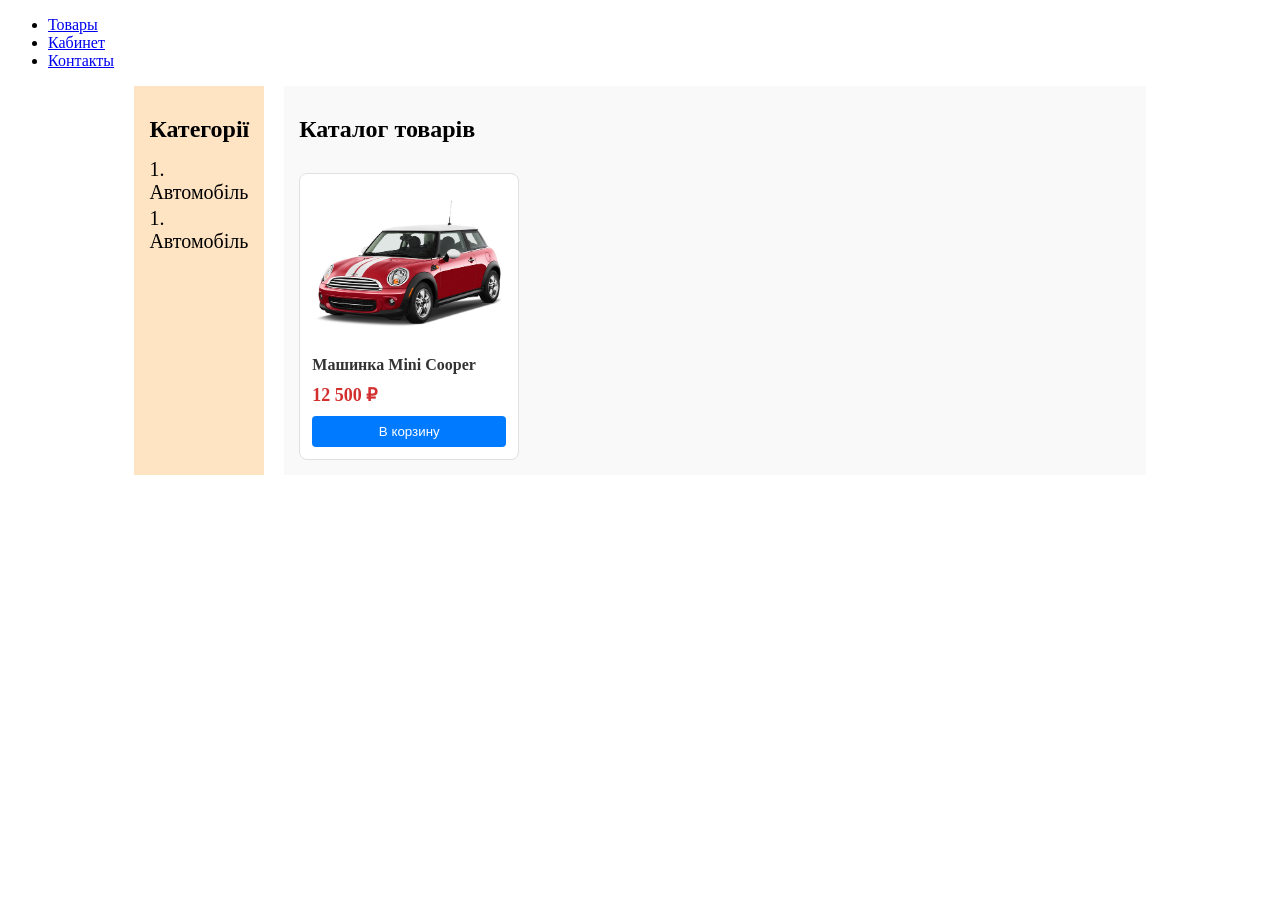
==== index.html @ d9073938 "initial commit" ====
<!DOCTYPE html>
<html lang="ru">
<head>
    <meta charset="UTF-8">
    <meta name="viewport" content="width=device-width, initial-scale=1.0">
    <title>Заголовок страницы</title>
    <link rel="stylesheet" href="style.css">
</head>
<body>

    <header>
        <nav>
            <ul>
                <li><a href="#">Товары</a></li>
                <li><a href="#">Кабинет</a></li>
                <li><a href="#">Контакты</a></li>
            </ul>
        </nav>
    </header>

    <main>
        <section class = "main-catalog">
            <div class="filter">
                <h2>Категорії</h2>
                <div class = "category">
                    <a>1. Автомобіль</a>
                    <a>1. Автомобіль</a>
                </div>
            </div>
            <div class="catalog">
                <h2>Каталог товарів</h2>
                <div class="items">
                    <div class="card-item">
                        <img src="test.jpg" alt="Товар" class="card-image">
                        <h3 class="card-title">Машинка Mini Cooper</h3>
                        <div class="card-price">12 500 ₽</div>
                        <button class="card-button">В корзину</button>
                    </div>
                </div>
            </div>
        </section>
    </main>

    <footer>
    </footer>

    <script src="script.js"></script>
</body>
</html>
---- style.css ----
.main-catalog {
    display: flex;
    margin: 0 10%;
    gap: 20px;
}

.filter {
    background-color: bisque;
    width: 13%;
    padding: 15px;
    box-sizing: border-box;
}

.items {
    width: 100%;
    display: flex;
    flex-wrap: wrap;
    gap: 20px;
}

.catalog{
    display: flex;
    flex-direction: column;
    width: 87%;
    background-color: #f9f9f9;
    padding: 15px;
    box-sizing: border-box;
    gap: 15px;

}

.card-item {
    width: 220px;
    background: #fff;
    border: 1px solid #e0e0e0;
    padding: 12px;
    box-sizing: border-box;
    transition: box-shadow 0.2s;
    position: relative;
    border-radius: 8px;
    display: flex;
    flex-direction: column;
    gap: 10px;
}

.card-item:hover {
    box-shadow: 0 4px 12px rgba(0, 0, 0, 0.1); /* Эффект при наведении */
}

.card-image {
    width: 100%;
    height: 160px;
    object-fit: cover;
    border-radius: 4px;
}

.card-title {
    font-size: 16px;
    margin: 0;
    color: #333;
}

.card-price {
    font-size: 18px;
    font-weight: bold;
    color: #d32f2f;
}

.card-button {
    background-color: #007bff;
    color: white;
    border: none;
    padding: 8px 12px;
    border-radius: 4px;
    cursor: pointer;
    transition: background-color 0.2s;
}

.card-button:hover {
    background-color: #0056b3;
}

.catalog-item h2{
    display: block;
}

.category {
    width: 100%;
    font-size: 20px;
    display: flex;
    flex-direction: column;
    gap: 3px;
}

h2 {
    margin: 15px 0px;
}
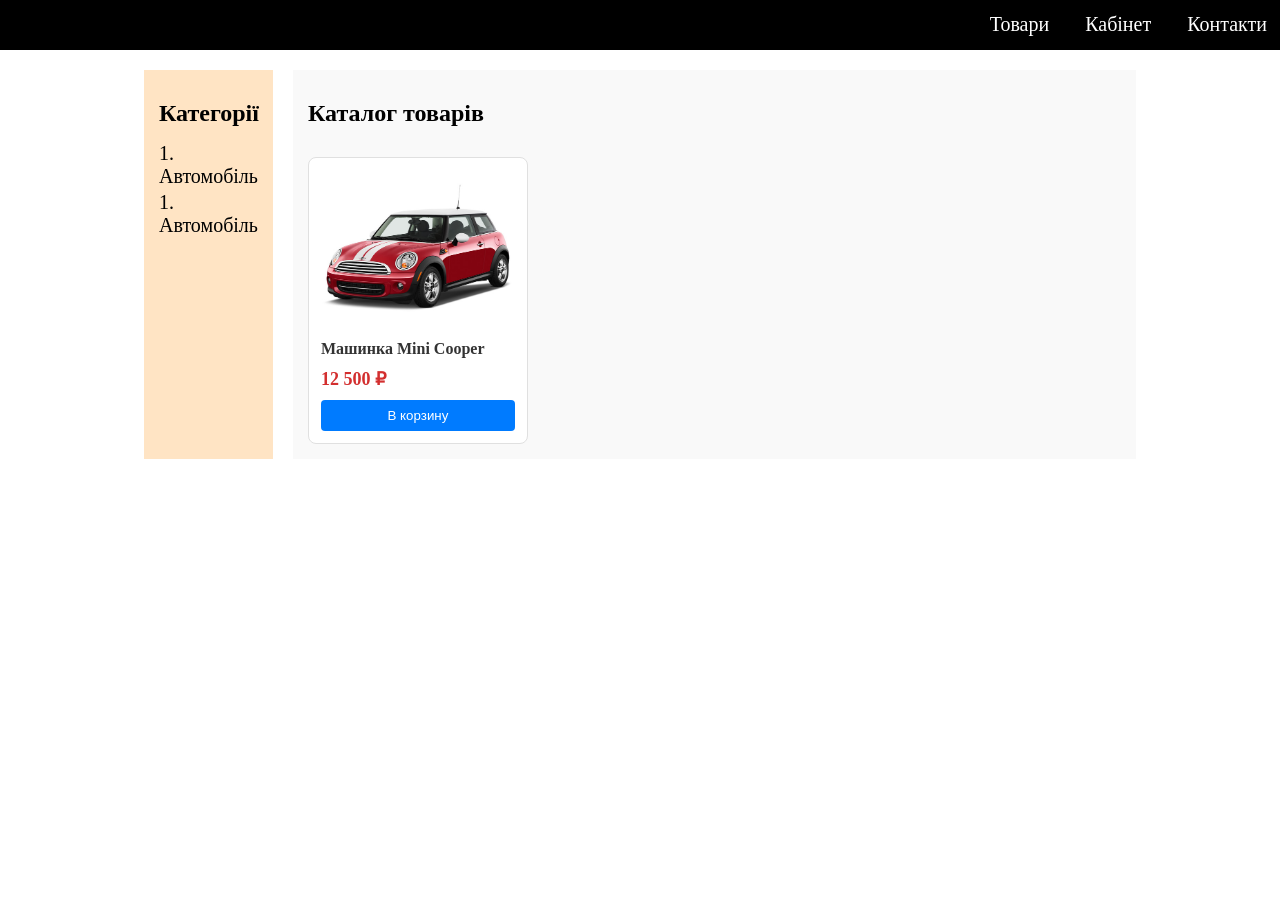
==== commit 6d1bbf87: "feat(header): Сробив шапку сайту" ====
--- a/index.html
+++ b/index.html
@@ -10,11 +10,16 @@
 
     <header>
         <nav>
-            <ul>
-                <li><a href="#">Товары</a></li>
-                <li><a href="#">Кабинет</a></li>
-                <li><a href="#">Контакты</a></li>
-            </ul>
+            <div class="logo">
+                
+            </div>
+            <div class="info">
+                <ul>
+                    <li><a href="#">Товари</a></li>
+                    <li><a href="#">Кабінет</a></li>
+                    <li><a href="#">Контакти</a></li>
+                </ul>
+            </div>
         </nav>
     </header>
 
--- a/style.css
+++ b/style.css
@@ -1,3 +1,50 @@
+body {
+    margin: 0;
+    padding: 0;
+}
+
+header {
+    background: #000;
+    margin: 0px;
+    padding: 0px;
+    width: 100%;
+    height: 50px;
+    display: flex;
+    justify-content: center;
+}
+
+main{
+    margin: 20px;
+}
+
+nav{
+    max-width: 1300px;
+    width: 100%;
+    display: flex;
+    justify-content: space-between;
+}
+
+nav ul{
+    list-style: none;
+    display: flex;
+    gap: 10px;
+    justify-content: center;
+    font-size: 20px;
+    margin: 0px;
+    padding: 0px;
+}
+
+nav ul li{
+    display: block;
+    padding: 13px;
+}
+
+nav ul li a{
+    text-decoration: none;
+    color: white;
+}
+
+
 .main-catalog {
     display: flex;
     margin: 0 10%;
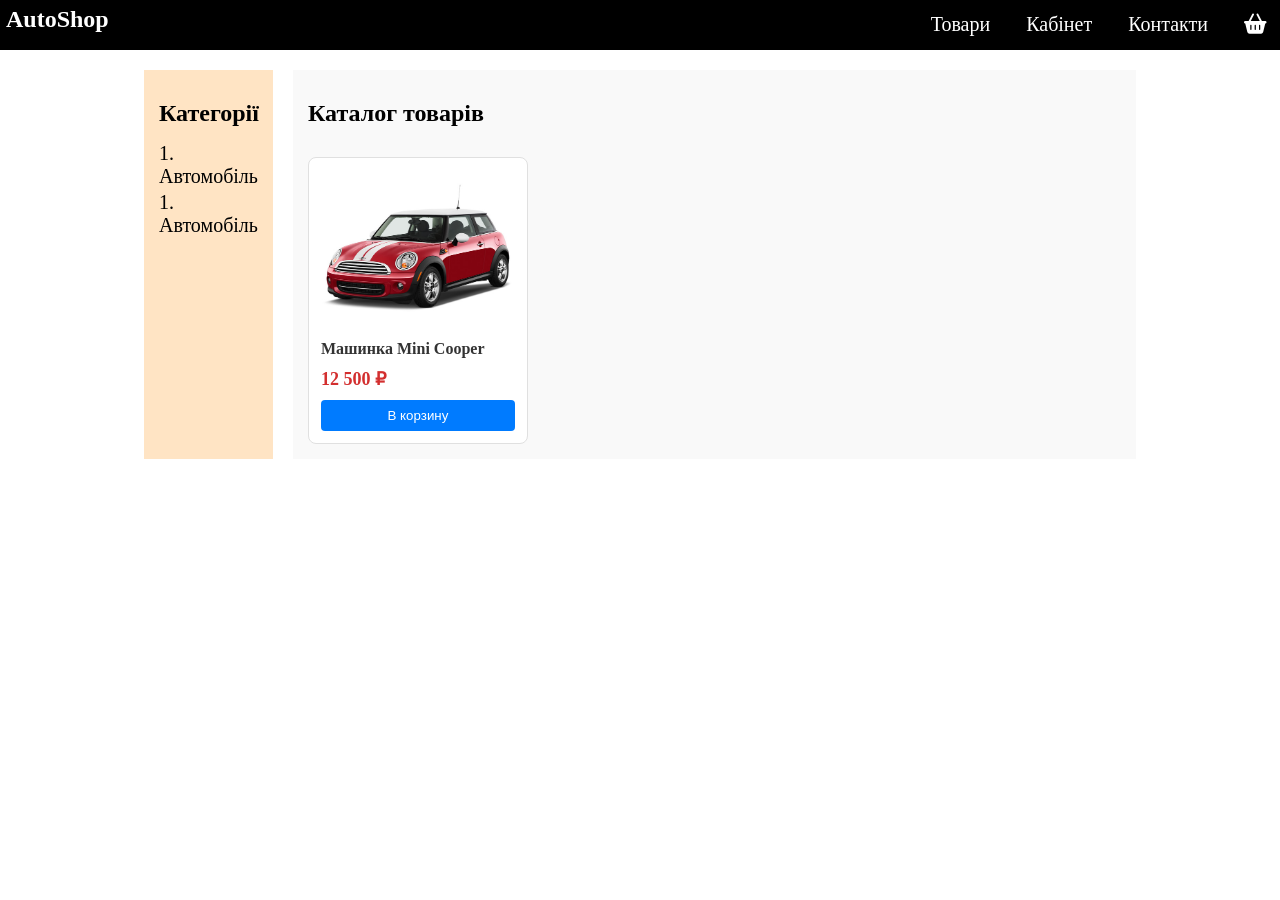
==== commit ebd26689: "feat(index.html): Додав в шапку назву магазину та кошик" ====
--- a/index.html
+++ b/index.html
@@ -3,7 +3,8 @@
 <head>
     <meta charset="UTF-8">
     <meta name="viewport" content="width=device-width, initial-scale=1.0">
-    <title>Заголовок страницы</title>
+    <title>AutoShop</title>
+    <link rel="stylesheet" href="https://cdnjs.cloudflare.com/ajax/libs/font-awesome/6.5.1/css/all.min.css">
     <link rel="stylesheet" href="style.css">
 </head>
 <body>
@@ -11,13 +12,14 @@
     <header>
         <nav>
             <div class="logo">
-                
+                <h1>AutoShop</h1>
             </div>
             <div class="info">
                 <ul>
                     <li><a href="#">Товари</a></li>
                     <li><a href="#">Кабінет</a></li>
                     <li><a href="#">Контакти</a></li>
+                    <li><a href="#" class="cart-link"><i class="fa-solid fa-basket-shopping"></i></a></li>
                 </ul>
             </div>
         </nav>
--- a/style.css
+++ b/style.css
@@ -141,4 +141,15 @@
 
 h2 {
     margin: 15px 0px;
+}
+
+.logo h1 {
+    color: white;
+    margin: 0;
+    display: block;
+    padding: 6px;
+}
+
+.fa-cart-shopping{
+    color: white;
 }
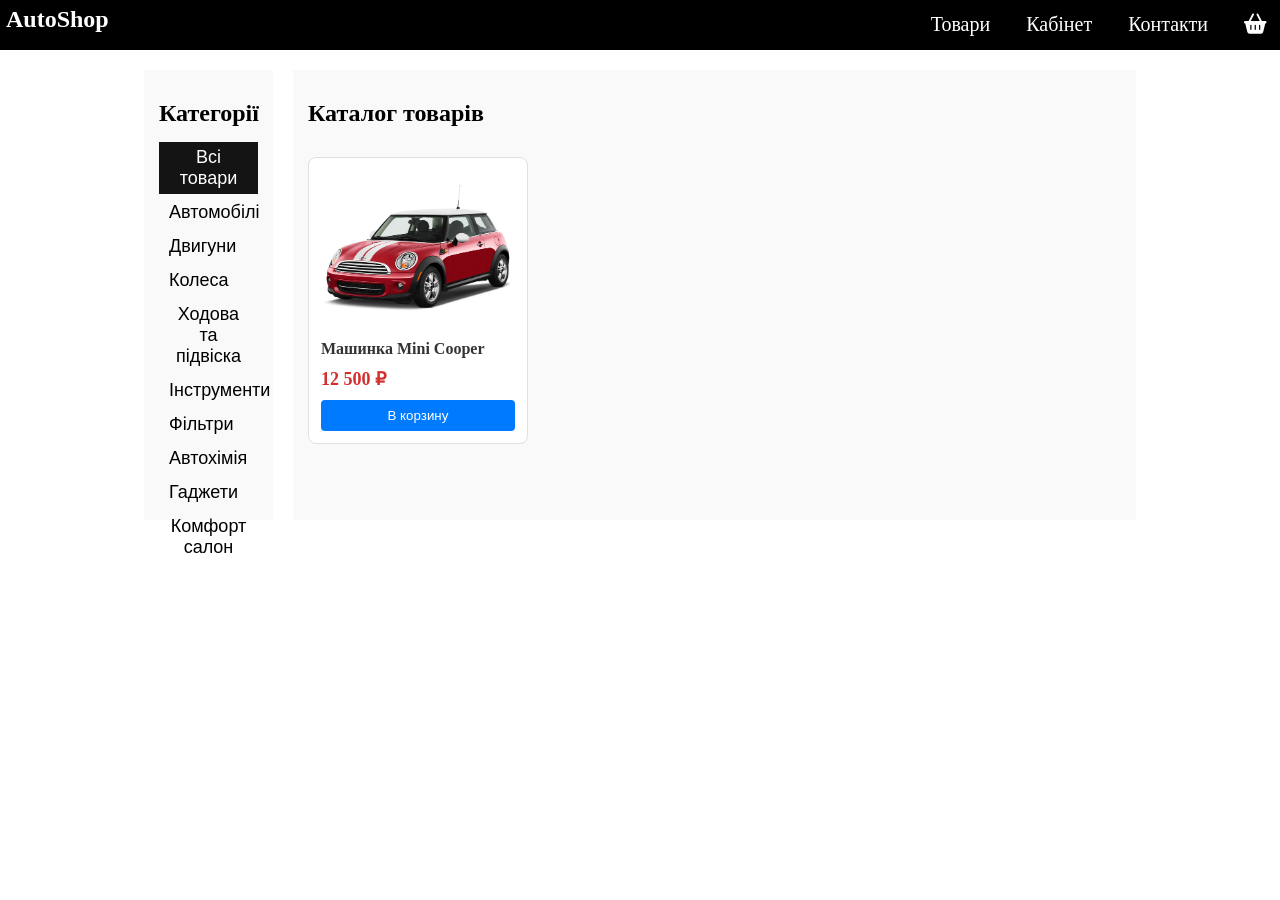
==== commit 7eb4ba92: "style(category): Сробив категорії у вигляді кнопок, стилізував їх та виділив певну активну кнопку" ====
--- a/index.html
+++ b/index.html
@@ -30,14 +30,22 @@
             <div class="filter">
                 <h2>Категорії</h2>
                 <div class = "category">
-                    <a>1. Автомобіль</a>
-                    <a>1. Автомобіль</a>
+                    <button class="category-btn active" data-category="all">Всі товари</button>
+                    <button class="category-btn" data-category="cars">Автомобілі</button>
+                    <button class="category-btn" data-category="engines">Двигуни</button>
+                    <button class="category-btn" data-category="wheels">Колеса</button>
+                    <button class="category-btn" data-category="chassis">Ходова та підвіска</button>
+                    <button class="category-btn" data-category="tools">Інструменти</button>
+                    <button class="category-btn" data-category="filters">Фільтри</button>
+                    <button class="category-btn" data-category="automotive-chemicals">Автохімія</button>
+                    <button class="category-btn" data-category="gadgets">Гаджети</button>
+                    <button class="category-btn" data-category="comfort-interior">Комфорт салон</button>
                 </div>
             </div>
             <div class="catalog">
                 <h2>Каталог товарів</h2>
                 <div class="items">
-                    <div class="card-item">
+                    <div class="card-item" data-id="1">
                         <img src="test.jpg" alt="Товар" class="card-image">
                         <h3 class="card-title">Машинка Mini Cooper</h3>
                         <div class="card-price">12 500 ₽</div>
--- a/style.css
+++ b/style.css
@@ -44,7 +44,6 @@
     color: white;
 }
 
-
 .main-catalog {
     display: flex;
     margin: 0 10%;
@@ -52,10 +51,11 @@
 }
 
 .filter {
-    background-color: bisque;
+    background-color: #f9f9f9;
     width: 13%;
     padding: 15px;
     box-sizing: border-box;
+    max-height: 450px;
 }
 
 .items {
@@ -91,7 +91,7 @@
 }
 
 .card-item:hover {
-    box-shadow: 0 4px 12px rgba(0, 0, 0, 0.1); /* Эффект при наведении */
+    box-shadow: 0 4px 12px rgba(0, 0, 0, 0.1); 
 }
 
 .card-image {
@@ -152,4 +152,22 @@
 
 .fa-cart-shopping{
     color: white;
+}
+
+.category-btn {
+    border: none;
+    background-color: transparent;
+    font-size: 18px;
+    display: flex;
+    padding: 5px 10px;
+    cursor: pointer;
+}
+
+.active {
+    background-color: rgb(20, 20, 20);
+    color: white;
+}
+
+.category-btn:hover {
+    box-shadow: 0 4px 12px rgba(0, 0, 0, 0.1)
 }
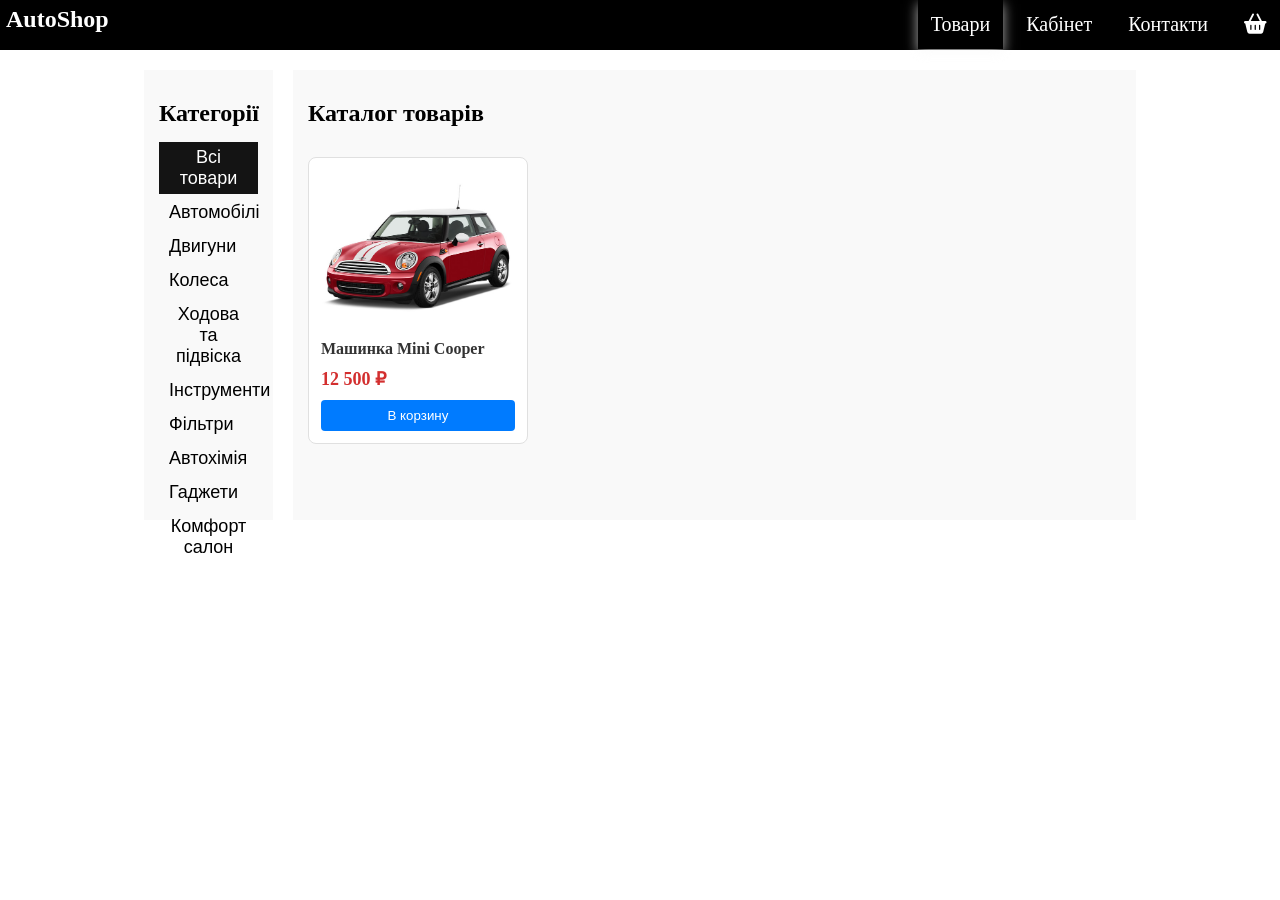
==== commit fed707ee: "style(header): Активна категорія сайту тепер підсвічена білим кольором" ====
--- a/index.html
+++ b/index.html
@@ -16,7 +16,7 @@
             </div>
             <div class="info">
                 <ul>
-                    <li><a href="#">Товари</a></li>
+                    <li class="active-info"><a href="#">Товари</a></li>
                     <li><a href="#">Кабінет</a></li>
                     <li><a href="#">Контакти</a></li>
                     <li><a href="#" class="cart-link"><i class="fa-solid fa-basket-shopping"></i></a></li>
@@ -30,7 +30,7 @@
             <div class="filter">
                 <h2>Категорії</h2>
                 <div class = "category">
-                    <button class="category-btn active" data-category="all">Всі товари</button>
+                    <button class="category-btn active-category" data-category="all">Всі товари</button>
                     <button class="category-btn" data-category="cars">Автомобілі</button>
                     <button class="category-btn" data-category="engines">Двигуни</button>
                     <button class="category-btn" data-category="wheels">Колеса</button>
--- a/style.css
+++ b/style.css
@@ -42,6 +42,14 @@
 nav ul li a{
     text-decoration: none;
     color: white;
+}
+
+.active-info{
+    box-shadow: 0 4px 12px rgba(250, 250, 250, 0.7); 
+}
+
+nav ul li:hover{
+    box-shadow: 0 -5px 12px rgba(250, 248, 248, 0.3); 
 }
 
 .main-catalog {
@@ -163,11 +171,12 @@
     cursor: pointer;
 }
 
-.active {
+.active-category {
     background-color: rgb(20, 20, 20);
     color: white;
 }
 
 .category-btn:hover {
-    box-shadow: 0 4px 12px rgba(0, 0, 0, 0.1)
+    box-shadow: 0 4px 12px rgba(0, 0, 0, 0.1);
+    background-color: rgba(0, 0, 0, 0.1);
 }
